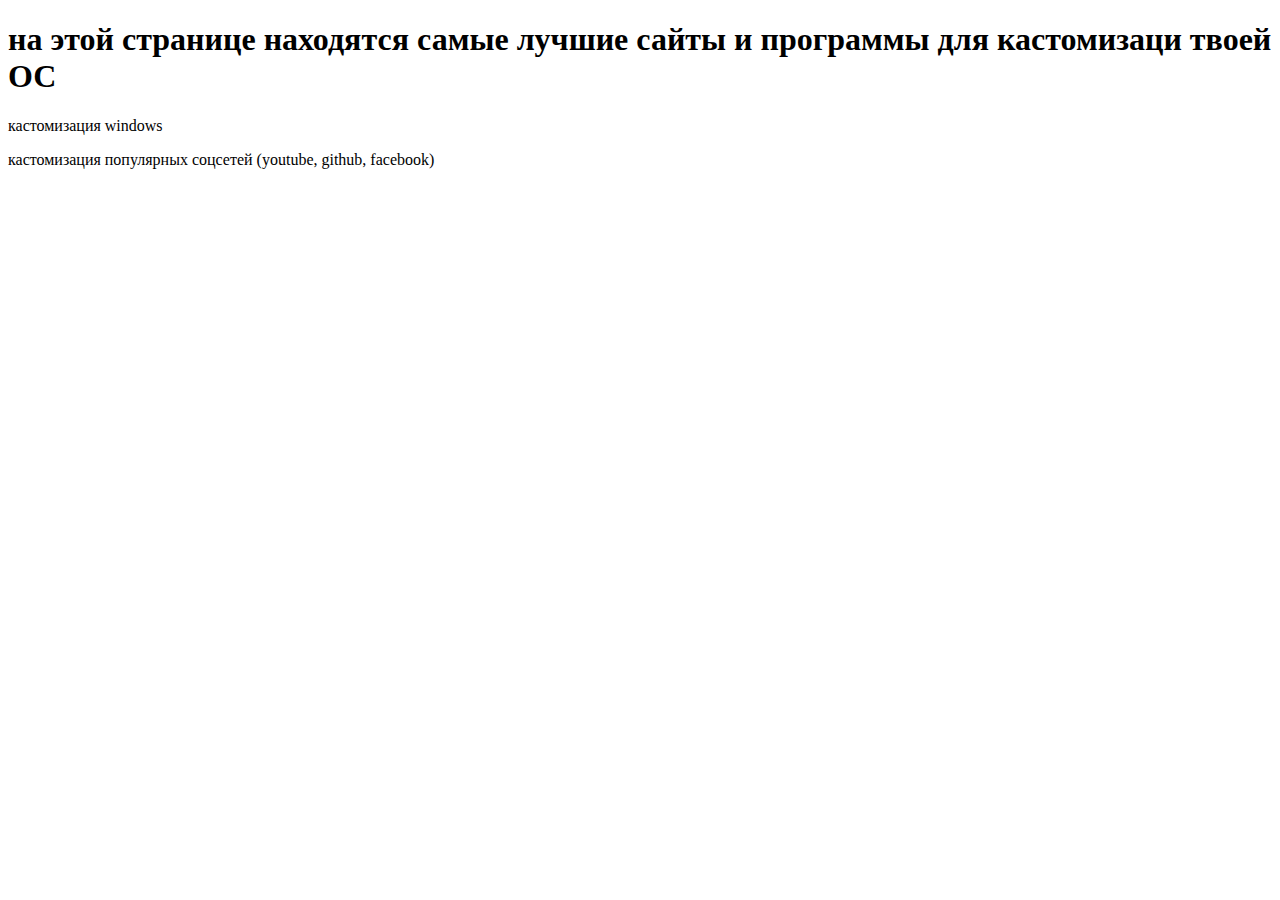
==== first/custom.html @ 5cafeb0a "gotovo5" ====
<!DOCTYPE html>
<html lang="en">
<head>
    <link rel="stylesheet" href="custom.css">
    <meta charset="UTF-8">
    <meta name="viewport" content="width=device-width, initial-scale=1.0">
    <title>Document</title>
    <h1>на этой странице находятся самые лучшие сайты и программы для кастомизаци твоей ОС</h1>
</head>
<body>
    <div class="1">
        <p>кастомизация windows</p>
    </div>
    <div class="2">
        <p>кастомизация популярных соцсетей (youtube, github, facebook)</p>
    </div>
</body>
</html
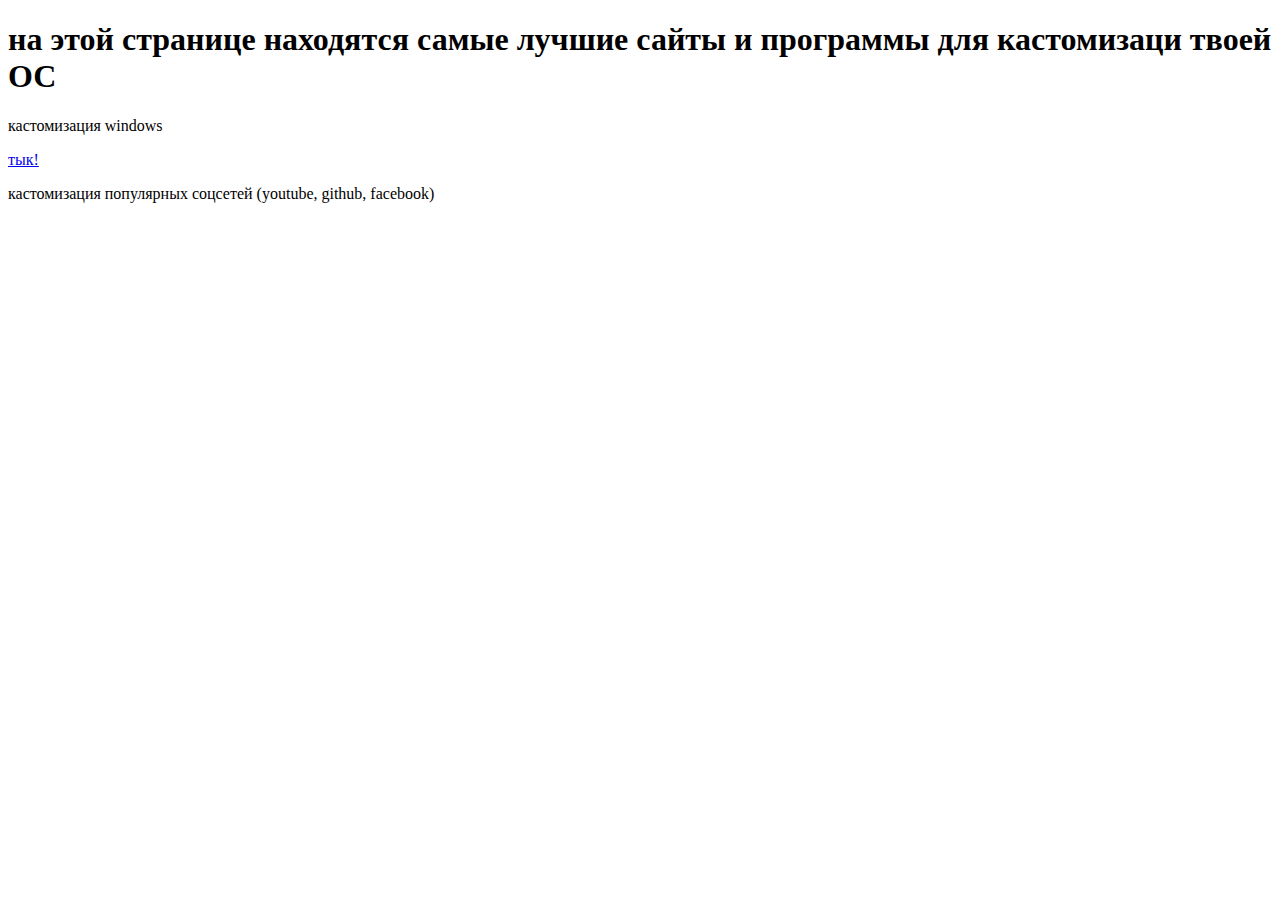
==== commit 3eecd758: "Merge branch 'wiergumshtrefa:main' into main" ====
--- a/first/custom.html
+++ b/first/custom.html
@@ -10,6 +10,7 @@
 <body>
     <div class="1">
         <p>кастомизация windows</p>
+        <a href="https://club.dns-shop.ru/blog/t-417-operatsionnyie-sistemyi/96849-kastomizatsiya-windows-kak-nastroit-interfeis-i-rabochii-stol/?utm_referrer=https%3A%2F%2Fwww.google.com%2F" class="1">тык!</a>
     </div>
     <div class="2">
         <p>кастомизация популярных соцсетей (youtube, github, facebook)</p>
